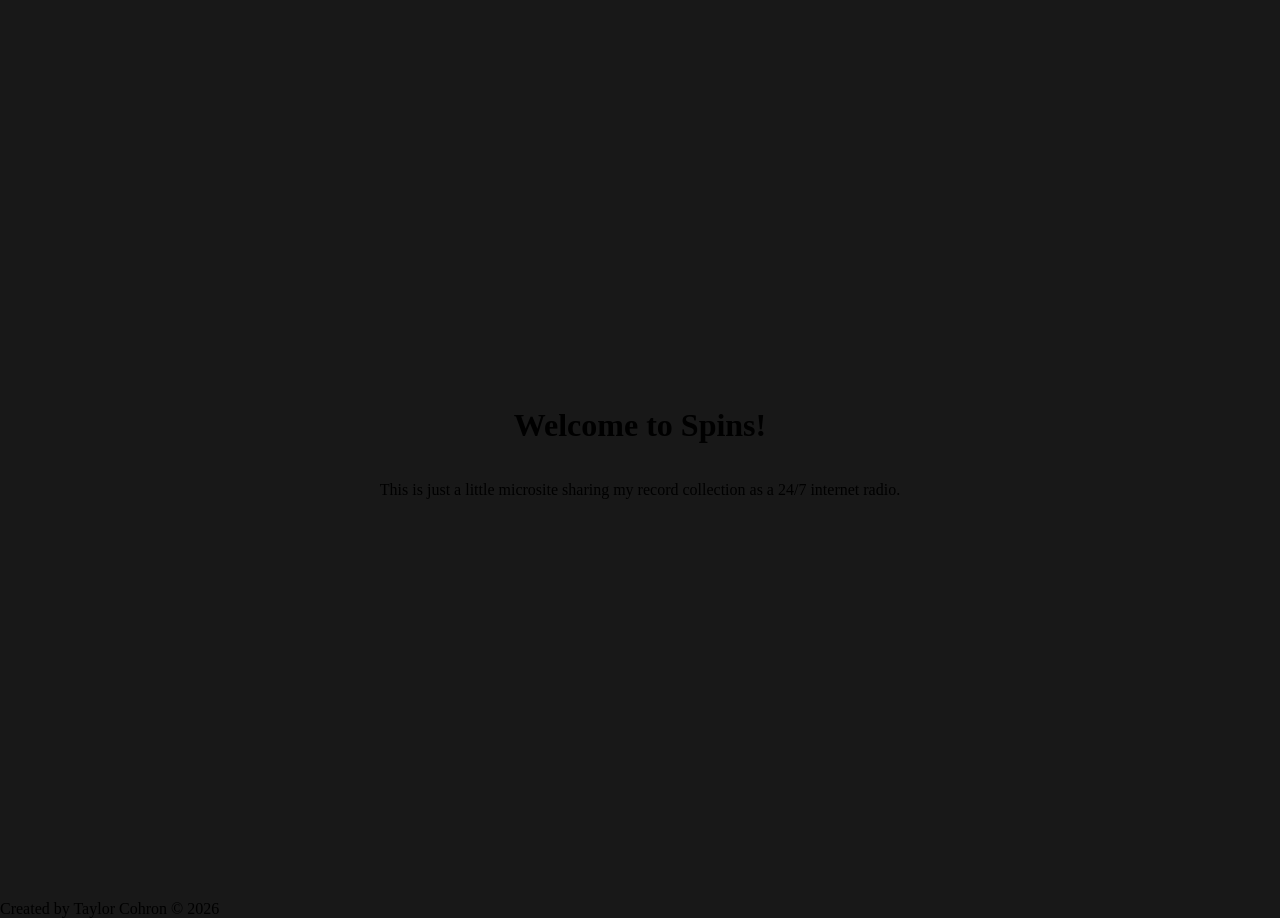
==== index.html @ 85d8a4d1 "working on css showing" ====
<!DOCTYPE html>
<html lang="en">
<head>
    <meta charset="UTF-8">
    <meta name="viewport" content="width=device-width, initial-scale=1.0">
    <title>Spins</title>
    <link rel="stylesheet" href="style.css">
</head>
<body>
    <div class="container">
        <h1>Welcome to Spins!</h1>
        <p>This is just a little microsite sharing my record collection as a 24/7 internet radio.</p>

        <div id="vinyl-player">
            </div>
    </div>

    <footer>Created by Taylor Cohron &copy; 2026</footer>
</body>
</html>
---- style.css ----
/* style.css */

/* This will apply your background color to the whole page */
html, body {
    height: 100%;
    margin: 0;
    background-color: #181818; /* Your background color here */
}

/* This centers the content in the middle of the screen */
.container {
    display: flex;
    flex-direction: column; /* Stacks header, text, and player vertically */
    justify-content: center; /* Centers vertically */
    align-items: center;    /* Centers horizontally */
    min-height: 100vh;      /* Makes container take up the full screen height */
    text-align: center;
}
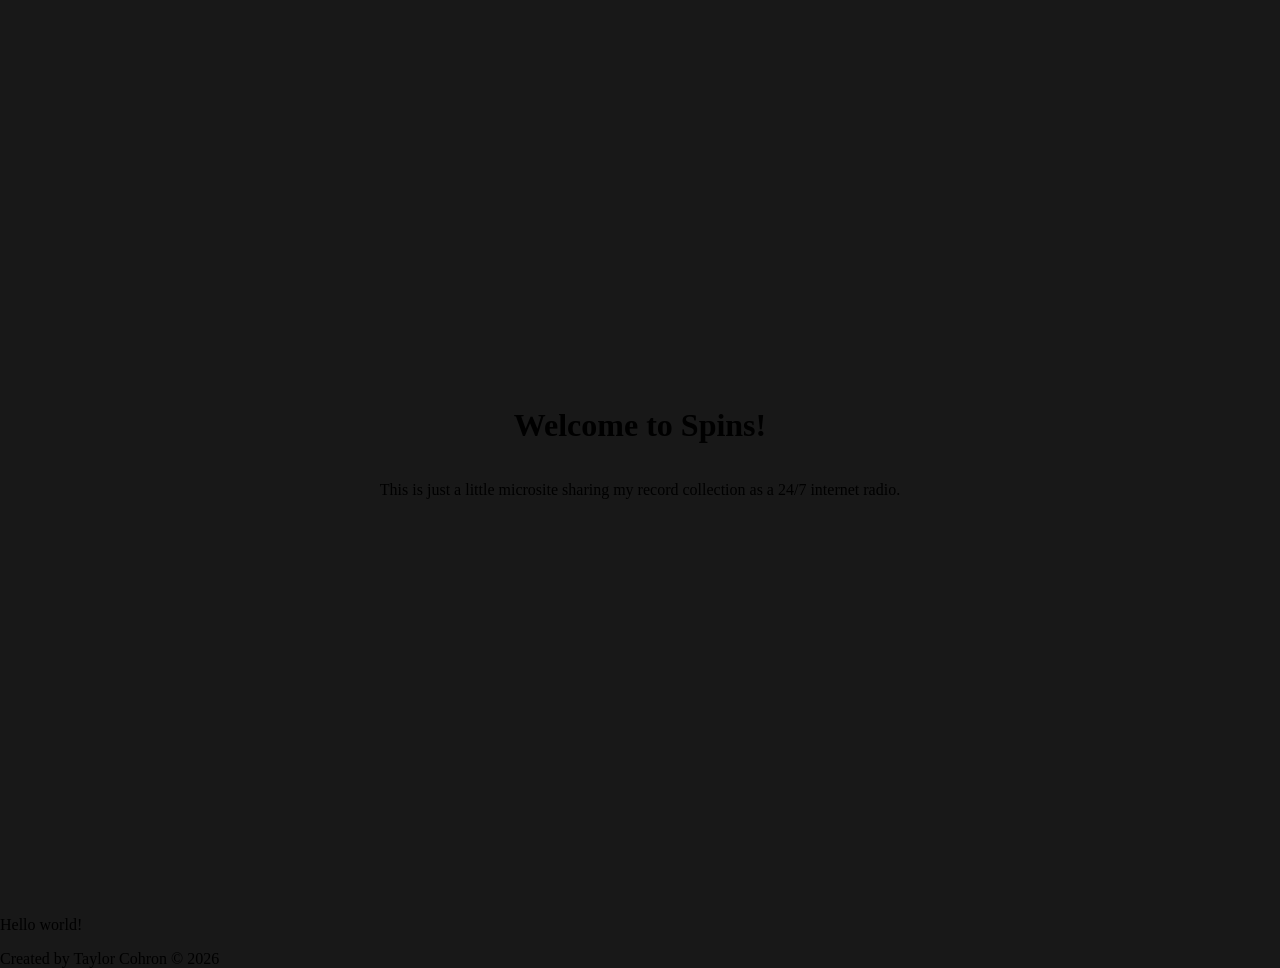
==== commit 22a19674: "added hello world, troubleshooting" ====
--- a/index.html
+++ b/index.html
@@ -14,6 +14,7 @@
         <div id="vinyl-player">
             </div>
     </div>
+    <p>Hello world!</p>
 
     <footer>Created by Taylor Cohron &copy; 2026</footer>
 </body>
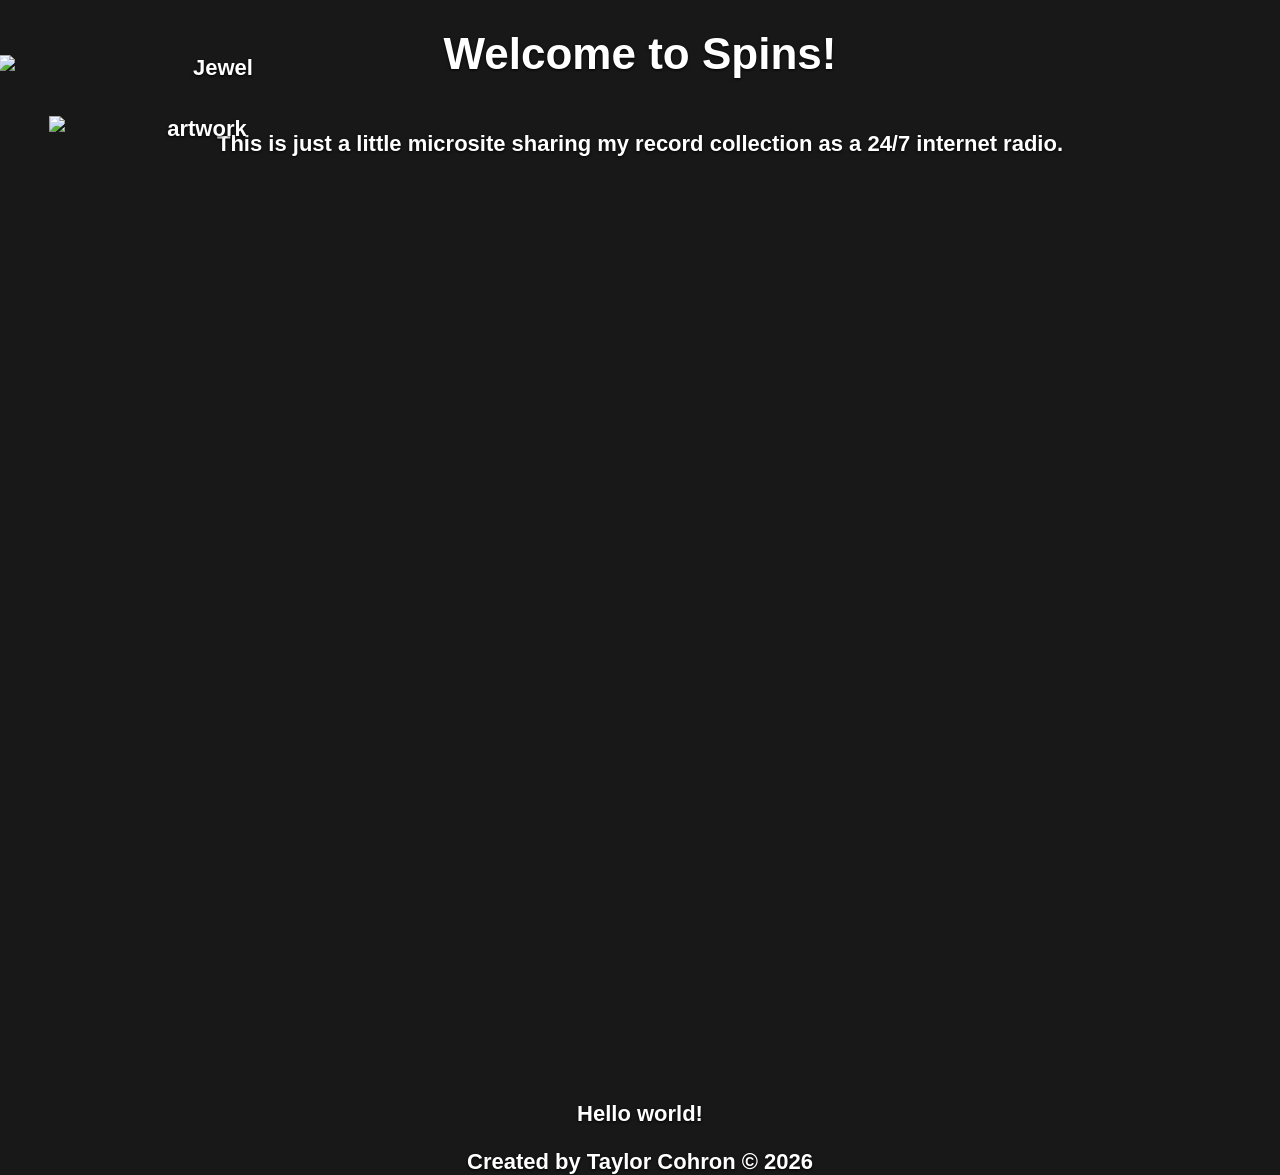
==== commit b0eae392: "merging elements from old bowtie theme into page." ====
--- a/index.html
+++ b/index.html
@@ -1,21 +1,216 @@
-<!DOCTYPE html>
+<!DOCTYPE html PUBLIC "-//W3C//DTD XHTML 1.1//EN" "http://www.w3.org/TR/xhtml11/DTD/xhtml11.dtd">
 <html lang="en">
+<meta http-equiv="Content-type" content="text/html; charset=utf-8" />
+<html xmlns="http://www.w3.org/1999/xhtml" xml:lang="en">
+
 <head>
     <meta charset="UTF-8">
     <meta name="viewport" content="width=device-width, initial-scale=1.0">
     <title>Spins</title>
     <link rel="stylesheet" href="style.css">
+    <script src="animator.js" type="text/javascript"></script>
+    <script type="text/javascript">
+        oldPlayState = 0;
+        function $(id) { return document.getElementById(id); }
+        function trackUpdate(track) {
+            var title = track.title;
+            var artist = track.artist;
+            var album = track.album;
+
+            title = (typeof (title) != 'undefined') ? title : "";
+            artist = (typeof (artist) != 'undefined') ? artist : "";
+            album = (typeof (album) != 'undefined') ? album : "";
+
+            updateRatingUI(Player.rating());
+
+            // hide the controller if nothing is playing
+            if (title != "") {
+                //containerVisibility.seekTo(1);
+                // if controller is visible, display the tooltip
+                if ($('popupControls').style.opacity == 100) {
+                    infosPopup.seekTo(1);
+                    setTimeout("infosPopup.seekTo(0);", 3000);
+                }
+                $('title').innerHTML = title;
+                $('title2').innerHTML = title;
+                $('artist').innerHTML = artist;
+                $('artist2').innerHTML = artist;
+                $('album').innerHTML = album;
+                $('album2').innerHTML = album;
+            } else {
+                // else, hide the controller
+                //containerVisibility.seekTo(0);
+                $('title').innerHTML = "Nothing is playing";
+                $('title2').innerHTML = "Nothing is playing";
+                $('artist').innerHTML = artist;
+                $('artist2').innerHTML = "Nothing";
+                $('album').innerHTML = album;
+                $('album2').innerHTML = "is playing";
+            }
+        }
+        function artworkUpdate(artURL) {
+            if (artURL == "") {
+                $('art').src = "noartwork.png";
+                $('textOverlay').style.display = '';
+            }
+            else {
+                $('art').src = artURL;
+                $('artBox').src = 'case.png';
+                $('textOverlay').style.display = 'none';
+            }
+        }
+
+        function playStateChanged(pState) {
+            if (pState != oldPlayState) {
+                if (pState == 0 || pState == 2)
+                    $('playLink').innerHTML = '';
+                else
+                    $('playLink').innerHTML = '';
+
+                oldPlayState = pState;
+            }
+        }
+
+        function playPause() {
+            Player.playPause();
+            playerUpdate();
+        }
+
+        function setRating(rating) {
+            updateRatingUI(rating);
+            Player.setRating(rating);
+        }
+
+        function updateRatingUI(rating) {
+            if (rating > 0) {
+                $('star1').innerHTML = "★";
+            } else {
+                $('star1').innerHTML = "☆";
+            }
+
+            if (rating > 20) {
+                $('star2').innerHTML = "★";
+            } else {
+                $('star2').innerHTML = "☆";
+            }
+
+            if (rating > 40) {
+                $('star3').innerHTML = "★";
+            } else {
+                $('star3').innerHTML = "☆";
+            }
+
+            if (rating > 60) {
+                $('star4').innerHTML = "★";
+            } else {
+                $('star4').innerHTML = "☆";
+            }
+
+            if (rating > 80) {
+                $('star5').innerHTML = "★";
+            } else {
+                $('star5').innerHTML = "☆";
+            }
+        }
+
+        function init() {
+            controlPopup = new Animator({
+                transition: Animator.makeEaseOut(2),
+                duration: 500
+            });
+            controlPopup.addSubject(new NumericalStyleSubject(
+                $("popupControls"), 'top', 40, 50));
+            controlPopup.addSubject(new NumericalStyleSubject(
+                $("popupControls"), 'opacity', 0, 1));
+            controlPopup.addSubject(new NumericalStyleSubject(
+                $("popupControls"), 'display', 'none', 'block'));
+
+            infosPopup = new Animator({
+                transition: Animator.makeEaseOut(2),
+                duration: 500
+            });
+            infosPopup.addSubject(new NumericalStyleSubject(
+                $("popupInfos"), 'top', 40, 50));
+            infosPopup.addSubject(new NumericalStyleSubject(
+                $("popupInfos"), 'opacity', 0, 1));
+            infosPopup.addSubject(new NumericalStyleSubject(
+                $("popupInfos"), 'display', 'none', 'block'));
+
+            /*containerVisibility = new Animator({
+                transition: Animator.makeEaseOut(2),
+                duration: 500});
+            containerVisibility.addSubject(new NumericalStyleSubject(
+                $("controler"), 'opacity', 0.2, 1));*/
+        }
+
+        var timerRunning = false; // boolean flag
+        var myTimer = null;
+
+        function startTimer() {
+            myTimer = setTimeout('controlPopup.seekTo(0);', 3000); // myTimer holds the id of the timer
+            // timerRunning = true; // whenever you start a timer set the timerRunning flag to true 
+        }
+
+        function stopTimer() {
+            clearTimeout(myTimer);
+            //	    if (timerRunning) {
+            //	        clearTimeout(myTimer); 
+            //		}
+            //		timerRunning = false;
+        }
+    </script>
 </head>
+
 <body>
     <div class="container">
         <h1>Welcome to Spins!</h1>
         <p>This is just a little microsite sharing my record collection as a 24/7 internet radio.</p>
-
-        <div id="vinyl-player">
-            </div>
+        <div id="vinyl-player" class="container">
+
+            <body onLoad="init();">
+                <div id="controler">
+                    <div ondblclick="controlPopup.seekTo(0); infosPopup.seekTo(0);"
+                        onclick="controlPopup.seekTo(1); infosPopup.seekTo(0); stopTimer(); startTimer();"
+                        id="container">
+                        <div id="artBox" class="bubbleInfo">
+                            <img src="" id="art" alt="artwork" />
+                            <img src="case.png" id="jewel" alt="Jewel" />
+                        </div>
+                        <div id="textOverlay">
+                            <div id="artist2"> </div>
+                            <div id="album2"> </div>
+                        </div>
+                    </div>
+                    <div id="popupInfos">
+                        <div id="title"> </div>
+                        <div id="artist"></div>
+                        <div id="album"></div>
+                    </div>
+                    <div id="popupControls">
+                        <div id="title2"> </div>
+                        <!--><div id="albumArtist"><span id="artist2"></span> - <span id="album2"></span></div>-->
+                        <div id="rating">
+                            <span id="controls">
+                                <a href="#"
+                                    onClick="Player.previousTrack(); stopTimer(); startTimer();return false;"></a><a
+                                    href="#" onClick="playPause(); stopTimer(); startTimer();return false;"
+                                    id="playLink"></a><a href="#"
+                                    onClick="Player.nextTrack(); stopTimer(); startTimer(); return false;"></a>
+                            </span>
+                            <a id="star1" href="#" onClick="setRating(20);stopTimer(); startTimer();return false;">☆</a>
+                            <a id="star2" href="#" onClick="setRating(40);stopTimer(); startTimer();return false;">☆</a>
+                            <a id="star3" href="#" onClick="setRating(60);stopTimer(); startTimer();return false;">☆</a>
+                            <a id="star4" href="#" onClick="setRating(80);stopTimer(); startTimer();return false;">☆</a>
+                            <a id="star5" href="#"
+                                onClick="setRating(100);stopTimer(); startTimer();return false;">☆</a>
+                        </div>
+                    </div>
+                </div>
+            </body>
+        </div>
     </div>
     <p>Hello world!</p>
-
     <footer>Created by Taylor Cohron &copy; 2026</footer>
 </body>
+
 </html>
--- a/style.css
+++ b/style.css
@@ -1,18 +1,220 @@
 /* style.css */
 
 /* This will apply your background color to the whole page */
-html, body {
+html,
+body {
     height: 100%;
     margin: 0;
-    background-color: #181818; /* Your background color here */
+    background-color: #181818;
+    /* Your background color here */
 }
 
 /* This centers the content in the middle of the screen */
 .container {
     display: flex;
-    flex-direction: column; /* Stacks header, text, and player vertically */
-    justify-content: center; /* Centers vertically */
-    align-items: center;    /* Centers horizontally */
-    min-height: 100vh;      /* Makes container take up the full screen height */
+    flex-direction: column;
+    /* Stacks header, text, and player vertically */
+    justify-content: center;
+    /* Centers vertically */
+    align-items: center;
+    /* Centers horizontally */
+    min-height: 100vh;
+    /* Makes container take up the full screen height */
+    text-align: center;
+}
+
+body {
+    margin: 0;
+    padding: 0;
+    -webkit-user-select: none;
+    font-family: 'Helvetica';
+    color: #fff;
+    text-shadow: #000 0px 1px 3px;
+    text-align: center;
+    font-weight: bold;
+    font-size: 16.5pt;
+    overflow: hidden;
+    /*		background: #666;*/
+}
+
+a {
+    cursor: default;
+}
+
+#container {
+    position: absolute;
+    top: 115px;
+    left: 0px;
+    width: 512px;
+    height: 512px;
+}
+
+#controller {
+    opacity: 45;
+}
+
+#artBox {
+    width: 432px;
+    height: 409px;
+    position: absolute;
+    top: 0px;
+    left: 40px;
+    /*		border: 1px solid red;*/
+}
+
+#art {
+    position: absolute;
+    /*		background: #f90;*/
+    left: 9px;
+    top: 1px;
+    height: 275px;
+    width: 300px;
+}
+
+#jewel {
+    position: absolute;
+    top: -60px;
+    left: -41px;
+    width: 432px;
+    height: 396px;
+}
+
+#album,
+#album2 {
+    white-space: nowrap;
+    overflow: hidden;
+    text-overflow: ellipsis;
+    font-family: "Helvetica Neue";
+    font-weight: light;
+    font-size: 7pt;
+    text-align: center;
+
+}
+
+#artist,
+#artist2 {
+    white-space: nowrap;
+    overflow: hidden;
+    text-overflow: ellipsis;
+    font-family: "Helvetica Neue";
+    font-weight: bold;
+    font-size: 7pt;
+    text-align: center;
+}
+
+#albumArtist {
+    white-space: nowrap;
+    overflow: hidden;
+    text-overflow: ellipsis;
+    text-align: center;
+}
+
+#title,
+#title2 {
+    white-space: nowrap;
+    overflow: hidden;
+    text-overflow: ellipsis;
+    font-family: "Helvetica Neue";
+    font-weight: bold;
+    font-size: 9pt;
+    text-align: center;
+}
+
+.bubbleInfo {
+    position: absolute;
+    top: 0px;
+    left: 0px;
+    right: 0px;
+    bottom: 0px;
+}
+
+#popupInfos {
+    position: absolute;
+    background: transparent url(popup.png) top left no-repeat;
+    width: 290px;
+    height: 96px;
+    /*	display: none;*/
+    opacity: 0;
+    font-size: 10pt;
+    padding: -20px 0px;
+    text-align: center;
+    /*	border: 1px solid red;*/
+}
+
+#popupControls {
+    position: absolute;
+    top: 41px;
+    left: 43px;
+    right: 0px;
+    text-align: center;
+    background: transparent url(popup.png) top left no-repeat;
+    width: 290px;
+    height: 96px;
+    /*	display: none;*/
+    opacity: 0;
+    font-size: 10pt;
+    padding: 14px 10px;
+    /*	border: 1px solid red;*/
+}
+
+#rating {
+    padding: 12px 0px 25px 0px;
+}
+
+#rating a {
+    font-size: 10pt;
+    color: #fff;
+    text-decoration: none;
+    text-shadow: 0px 1px 3px black;
+    text-align: center;
+}
+
+#controls {
+    font-family: Webdings;
+}
+
+#controls a {
+    color: #fff;
+    text-decoration: none;
+    font-size: 16px;
+    text-shadow: 0px 1px 2px #111;
+    text-align: center;
+
+}
+
+#textOverlay {
+    position: absolute;
+    top: 0px;
+    left: 0px;
+    width: 0px;
+    z-index: 999;
+    color: #452400;
+    text-shadow: 0px 0px 1px #c60;
+    /*	letter-spacing: 1px;*/
+    line-height: 0px;
+    text-transform: uppercase;
+    -webkit-transform: rotate(270deg);
+    transform: rotate(270deg);
+    /*	border: 1px solid red;*/
+    text-align: center;
+}
+
+#album2 {
+    white-space: nowrap;
+    overflow: hidden;
+    text-overflow: ellipsis;
+    font-family: "Helvetica Neue";
+    font-weight: light;
+    font-size: 5pt;
+    text-align: center;
+}
+
+#artist2 {
+    white-space: nowrap;
+    overflow: hidden;
+    text-overflow: ellipsis;
+    font-family: "Helvetica Neue";
+    font-weight: bold;
+    font-size: 8pt;
     text-align: center;
 }
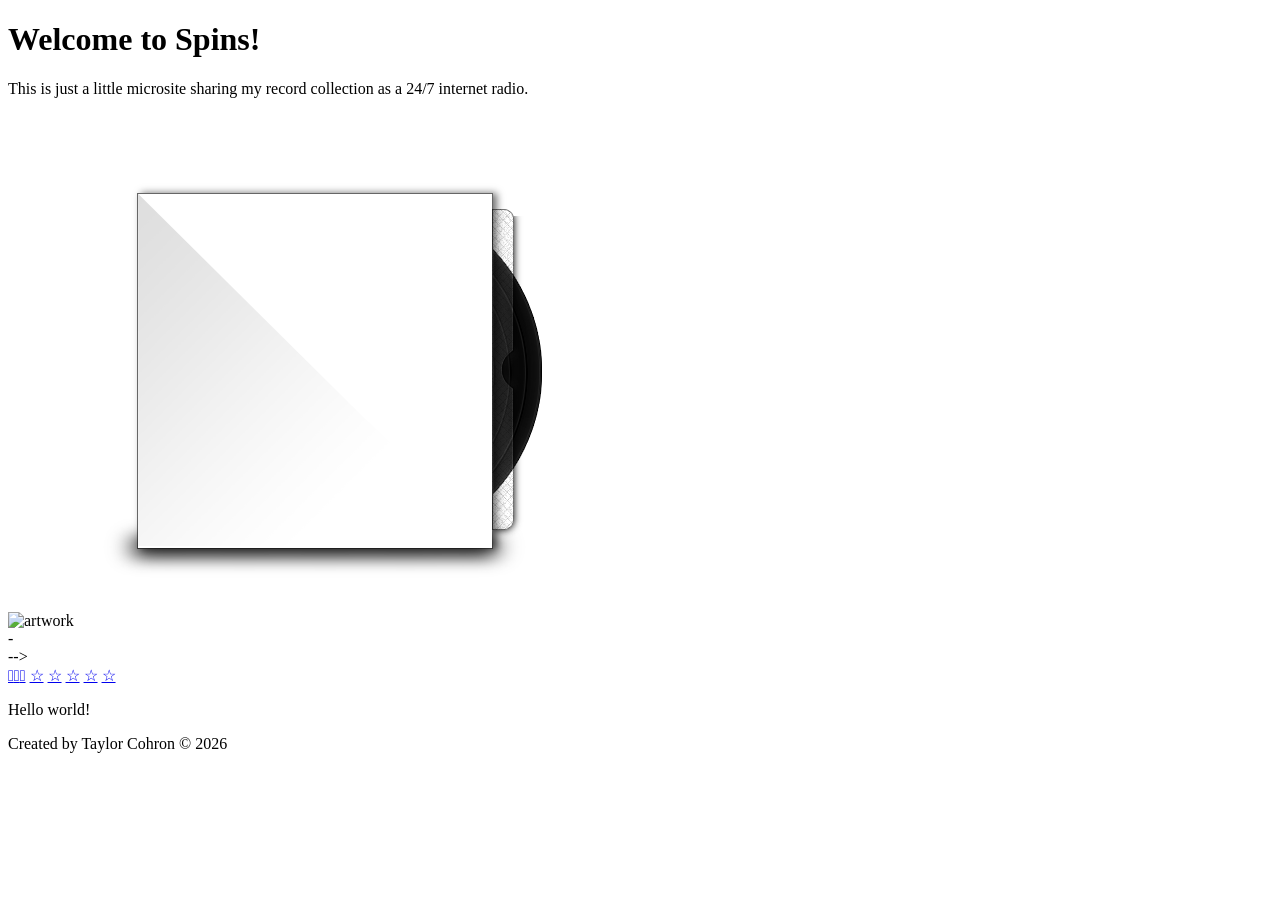
==== commit 21eb47c5: "Updating file references to match new structure." ====
--- a/index.html
+++ b/index.html
@@ -8,7 +8,7 @@
     <meta name="viewport" content="width=device-width, initial-scale=1.0">
     <title>Spins</title>
     <link rel="stylesheet" href="style.css">
-    <script src="animator.js" type="text/javascript"></script>
+    <script src="scripts/animator.js" type="text/javascript"></script>
     <script type="text/javascript">
         oldPlayState = 0;
         function $(id) { return document.getElementById(id); }
@@ -50,12 +50,12 @@
         }
         function artworkUpdate(artURL) {
             if (artURL == "") {
-                $('art').src = "noartwork.png";
+                $('art').src = "img/noartwork.png";
                 $('textOverlay').style.display = '';
             }
             else {
                 $('art').src = artURL;
-                $('artBox').src = 'case.png';
+                $('artBox').src = 'img/case.png';
                 $('textOverlay').style.display = 'none';
             }
         }
@@ -174,7 +174,7 @@
                         id="container">
                         <div id="artBox" class="bubbleInfo">
                             <img src="" id="art" alt="artwork" />
-                            <img src="case.png" id="jewel" alt="Jewel" />
+                            <img src="img/case.png" id="jewel" alt="Jewel" />
                         </div>
                         <div id="textOverlay">
                             <div id="artist2"> </div>
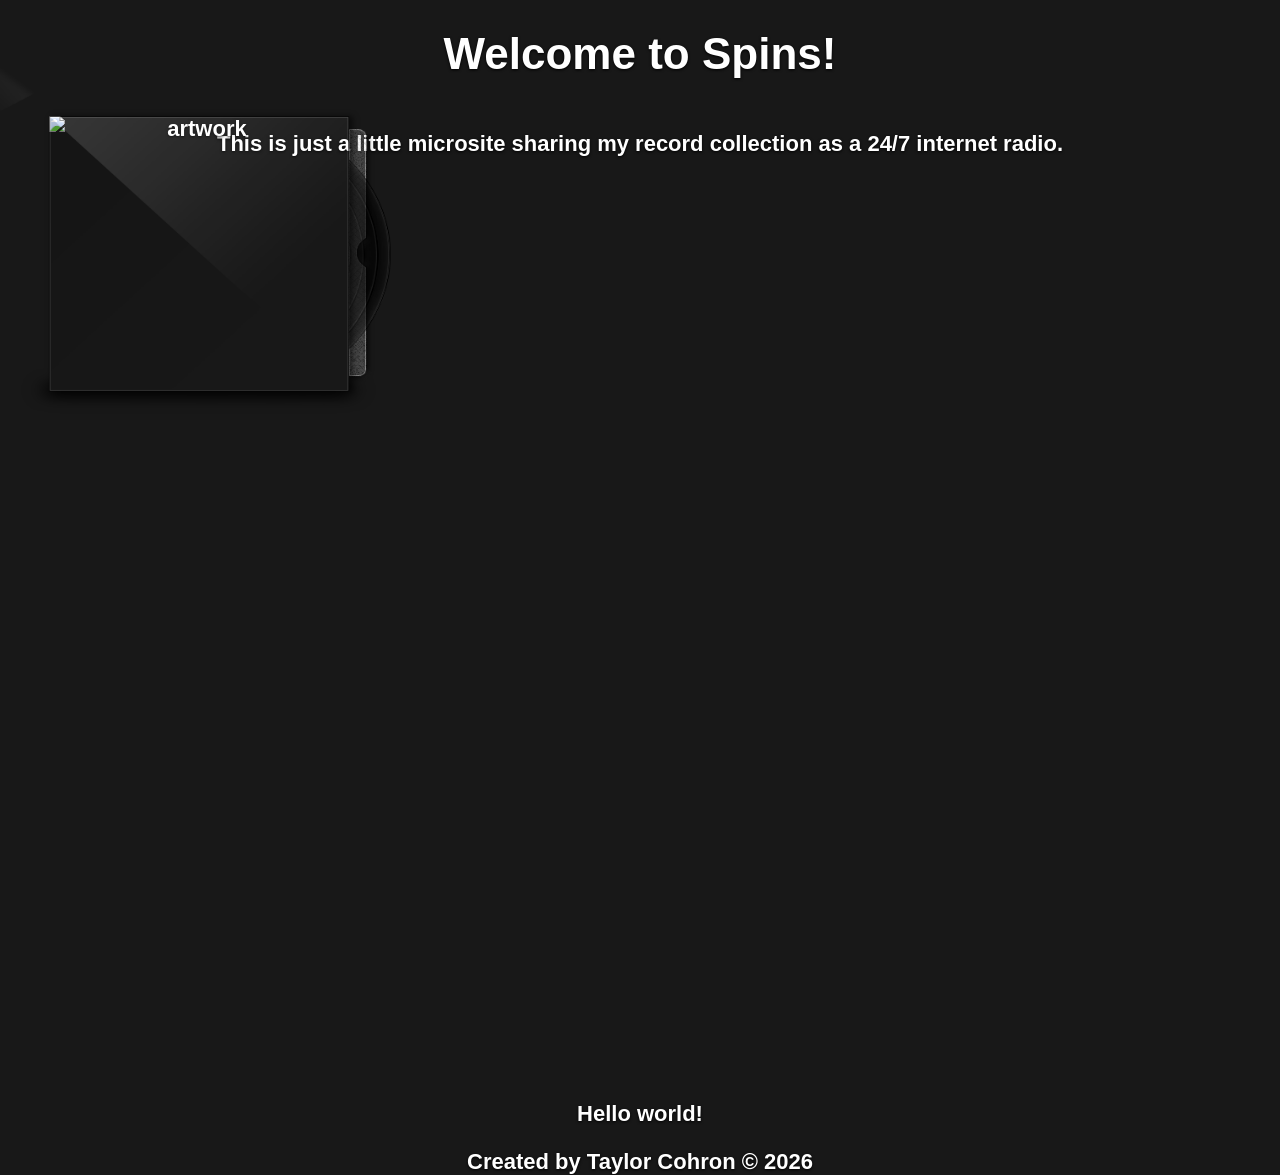
==== commit 70e3220f: "Fixed css reference, fixed illegal html tags, added a default album cover for when nothing's playing" ====
--- a/index.html
+++ b/index.html
@@ -1,13 +1,11 @@
-<!DOCTYPE html PUBLIC "-//W3C//DTD XHTML 1.1//EN" "http://www.w3.org/TR/xhtml11/DTD/xhtml11.dtd">
+<!DOCTYPE html>
 <html lang="en">
-<meta http-equiv="Content-type" content="text/html; charset=utf-8" />
-<html xmlns="http://www.w3.org/1999/xhtml" xml:lang="en">
 
 <head>
     <meta charset="UTF-8">
     <meta name="viewport" content="width=device-width, initial-scale=1.0">
     <title>Spins</title>
-    <link rel="stylesheet" href="style.css">
+    <link rel="stylesheet" href="css/style.css">
     <script src="scripts/animator.js" type="text/javascript"></script>
     <script type="text/javascript">
         oldPlayState = 0;
@@ -161,14 +159,12 @@
     </script>
 </head>
 
-<body>
+<body onload="init();">
     <div class="container">
         <h1>Welcome to Spins!</h1>
         <p>This is just a little microsite sharing my record collection as a 24/7 internet radio.</p>
         <div id="vinyl-player" class="container">
-
-            <body onLoad="init();">
-                <div id="controler">
+            <div id="controler">
                     <div ondblclick="controlPopup.seekTo(0); infosPopup.seekTo(0);"
                         onclick="controlPopup.seekTo(1); infosPopup.seekTo(0); stopTimer(); startTimer();"
                         id="container">
@@ -206,7 +202,7 @@
                         </div>
                     </div>
                 </div>
-            </body>
+            </div>
         </div>
     </div>
     <p>Hello world!</p>
--- a/css/style.css
+++ b/css/style.css
@@ -0,0 +1,220 @@
+/* style.css */
+
+/* This will apply your background color to the whole page */
+html,
+body {
+    height: 100%;
+    margin: 0;
+    background-color: #181818;
+    /* Your background color here */
+}
+
+/* This centers the content in the middle of the screen */
+.container {
+    display: flex;
+    flex-direction: column;
+    /* Stacks header, text, and player vertically */
+    justify-content: center;
+    /* Centers vertically */
+    align-items: center;
+    /* Centers horizontally */
+    min-height: 100vh;
+    /* Makes container take up the full screen height */
+    text-align: center;
+}
+
+body {
+    margin: 0;
+    padding: 0;
+    -webkit-user-select: none;
+    font-family: 'Helvetica';
+    color: #fff;
+    text-shadow: #000 0px 1px 3px;
+    text-align: center;
+    font-weight: bold;
+    font-size: 16.5pt;
+    overflow: hidden;
+    /*		background: #666;*/
+}
+
+a {
+    cursor: default;
+}
+
+#container {
+    position: absolute;
+    top: 115px;
+    left: 0px;
+    width: 512px;
+    height: 512px;
+}
+
+#controller {
+    opacity: 45;
+}
+
+#artBox {
+    width: 432px;
+    height: 409px;
+    position: absolute;
+    top: 0px;
+    left: 40px;
+    /*		border: 1px solid red;*/
+}
+
+#art {
+    position: absolute;
+    /*		background: #f90;*/
+    left: 9px;
+    top: 1px;
+    height: 275px;
+    width: 300px;
+}
+
+#jewel {
+    position: absolute;
+    top: -60px;
+    left: -41px;
+    width: 432px;
+    height: 396px;
+}
+
+#album,
+#album2 {
+    white-space: nowrap;
+    overflow: hidden;
+    text-overflow: ellipsis;
+    font-family: "Helvetica Neue";
+    font-weight: light;
+    font-size: 7pt;
+    text-align: center;
+
+}
+
+#artist,
+#artist2 {
+    white-space: nowrap;
+    overflow: hidden;
+    text-overflow: ellipsis;
+    font-family: "Helvetica Neue";
+    font-weight: bold;
+    font-size: 7pt;
+    text-align: center;
+}
+
+#albumArtist {
+    white-space: nowrap;
+    overflow: hidden;
+    text-overflow: ellipsis;
+    text-align: center;
+}
+
+#title,
+#title2 {
+    white-space: nowrap;
+    overflow: hidden;
+    text-overflow: ellipsis;
+    font-family: "Helvetica Neue";
+    font-weight: bold;
+    font-size: 9pt;
+    text-align: center;
+}
+
+.bubbleInfo {
+    position: absolute;
+    top: 0px;
+    left: 0px;
+    right: 0px;
+    bottom: 0px;
+}
+
+#popupInfos {
+    position: absolute;
+    background: transparent url(../img/popup.png) top left no-repeat;
+    width: 290px;
+    height: 96px;
+    /*	display: none;*/
+    opacity: 0;
+    font-size: 10pt;
+    padding: -20px 0px;
+    text-align: center;
+    /*	border: 1px solid red;*/
+}
+
+#popupControls {
+    position: absolute;
+    top: 41px;
+    left: 43px;
+    right: 0px;
+    text-align: center;
+    background: transparent url(../img/popup.png) top left no-repeat;
+    width: 290px;
+    height: 96px;
+    /*	display: none;*/
+    opacity: 0;
+    font-size: 10pt;
+    padding: 14px 10px;
+    /*	border: 1px solid red;*/
+}
+
+#rating {
+    padding: 12px 0px 25px 0px;
+}
+
+#rating a {
+    font-size: 10pt;
+    color: #fff;
+    text-decoration: none;
+    text-shadow: 0px 1px 3px black;
+    text-align: center;
+}
+
+#controls {
+    font-family: Webdings;
+}
+
+#controls a {
+    color: #fff;
+    text-decoration: none;
+    font-size: 16px;
+    text-shadow: 0px 1px 2px #111;
+    text-align: center;
+
+}
+
+#textOverlay {
+    position: absolute;
+    top: 0px;
+    left: 0px;
+    width: 0px;
+    z-index: 999;
+    color: #452400;
+    text-shadow: 0px 0px 1px #c60;
+    /*	letter-spacing: 1px;*/
+    line-height: 0px;
+    text-transform: uppercase;
+    -webkit-transform: rotate(270deg);
+    transform: rotate(270deg);
+    /*	border: 1px solid red;*/
+    text-align: center;
+}
+
+#album2 {
+    white-space: nowrap;
+    overflow: hidden;
+    text-overflow: ellipsis;
+    font-family: "Helvetica Neue";
+    font-weight: light;
+    font-size: 5pt;
+    text-align: center;
+}
+
+#artist2 {
+    white-space: nowrap;
+    overflow: hidden;
+    text-overflow: ellipsis;
+    font-family: "Helvetica Neue";
+    font-weight: bold;
+    font-size: 8pt;
+    text-align: center;
+}
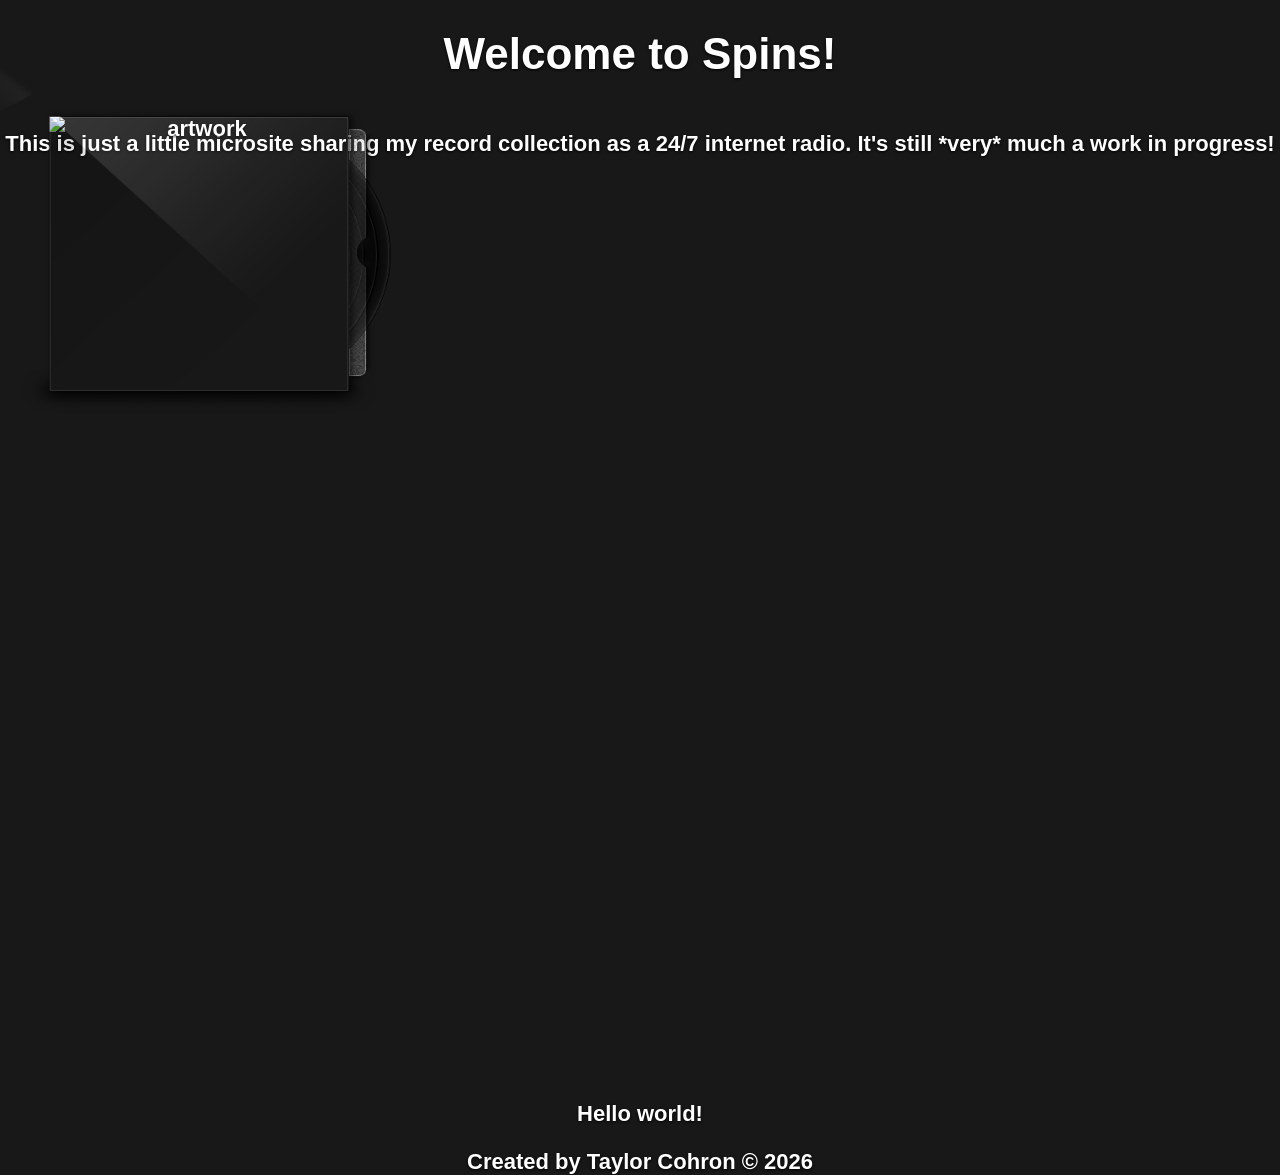
==== commit deeb5521: "Added a WIP line" ====
--- a/index.html
+++ b/index.html
@@ -162,49 +162,48 @@
 <body onload="init();">
     <div class="container">
         <h1>Welcome to Spins!</h1>
-        <p>This is just a little microsite sharing my record collection as a 24/7 internet radio.</p>
+        <p>This is just a little microsite sharing my record collection as a 24/7 internet radio. It's still *very* much
+            a work in progress!</p>
         <div id="vinyl-player" class="container">
             <div id="controler">
-                    <div ondblclick="controlPopup.seekTo(0); infosPopup.seekTo(0);"
-                        onclick="controlPopup.seekTo(1); infosPopup.seekTo(0); stopTimer(); startTimer();"
-                        id="container">
-                        <div id="artBox" class="bubbleInfo">
-                            <img src="" id="art" alt="artwork" />
-                            <img src="img/case.png" id="jewel" alt="Jewel" />
-                        </div>
-                        <div id="textOverlay">
-                            <div id="artist2"> </div>
-                            <div id="album2"> </div>
-                        </div>
+                <div ondblclick="controlPopup.seekTo(0); infosPopup.seekTo(0);"
+                    onclick="controlPopup.seekTo(1); infosPopup.seekTo(0); stopTimer(); startTimer();" id="container">
+                    <div id="artBox" class="bubbleInfo">
+                        <img src="" id="art" alt="artwork" />
+                        <img src="img/case.png" id="jewel" alt="Jewel" />
                     </div>
-                    <div id="popupInfos">
-                        <div id="title"> </div>
-                        <div id="artist"></div>
-                        <div id="album"></div>
+                    <div id="textOverlay">
+                        <div id="artist2"> </div>
+                        <div id="album2"> </div>
                     </div>
-                    <div id="popupControls">
-                        <div id="title2"> </div>
-                        <!--><div id="albumArtist"><span id="artist2"></span> - <span id="album2"></span></div>-->
-                        <div id="rating">
-                            <span id="controls">
-                                <a href="#"
-                                    onClick="Player.previousTrack(); stopTimer(); startTimer();return false;"></a><a
-                                    href="#" onClick="playPause(); stopTimer(); startTimer();return false;"
-                                    id="playLink"></a><a href="#"
-                                    onClick="Player.nextTrack(); stopTimer(); startTimer(); return false;"></a>
-                            </span>
-                            <a id="star1" href="#" onClick="setRating(20);stopTimer(); startTimer();return false;">☆</a>
-                            <a id="star2" href="#" onClick="setRating(40);stopTimer(); startTimer();return false;">☆</a>
-                            <a id="star3" href="#" onClick="setRating(60);stopTimer(); startTimer();return false;">☆</a>
-                            <a id="star4" href="#" onClick="setRating(80);stopTimer(); startTimer();return false;">☆</a>
-                            <a id="star5" href="#"
-                                onClick="setRating(100);stopTimer(); startTimer();return false;">☆</a>
-                        </div>
+                </div>
+                <div id="popupInfos">
+                    <div id="title"> </div>
+                    <div id="artist"></div>
+                    <div id="album"></div>
+                </div>
+                <div id="popupControls">
+                    <div id="title2"> </div>
+                    <!--><div id="albumArtist"><span id="artist2"></span> - <span id="album2"></span></div>-->
+                    <div id="rating">
+                        <span id="controls">
+                            <a href="#"
+                                onClick="Player.previousTrack(); stopTimer(); startTimer();return false;"></a><a
+                                href="#" onClick="playPause(); stopTimer(); startTimer();return false;"
+                                id="playLink"></a><a href="#"
+                                onClick="Player.nextTrack(); stopTimer(); startTimer(); return false;"></a>
+                        </span>
+                        <a id="star1" href="#" onClick="setRating(20);stopTimer(); startTimer();return false;">☆</a>
+                        <a id="star2" href="#" onClick="setRating(40);stopTimer(); startTimer();return false;">☆</a>
+                        <a id="star3" href="#" onClick="setRating(60);stopTimer(); startTimer();return false;">☆</a>
+                        <a id="star4" href="#" onClick="setRating(80);stopTimer(); startTimer();return false;">☆</a>
+                        <a id="star5" href="#" onClick="setRating(100);stopTimer(); startTimer();return false;">☆</a>
                     </div>
                 </div>
             </div>
         </div>
     </div>
+    </div>
     <p>Hello world!</p>
     <footer>Created by Taylor Cohron &copy; 2026</footer>
 </body>
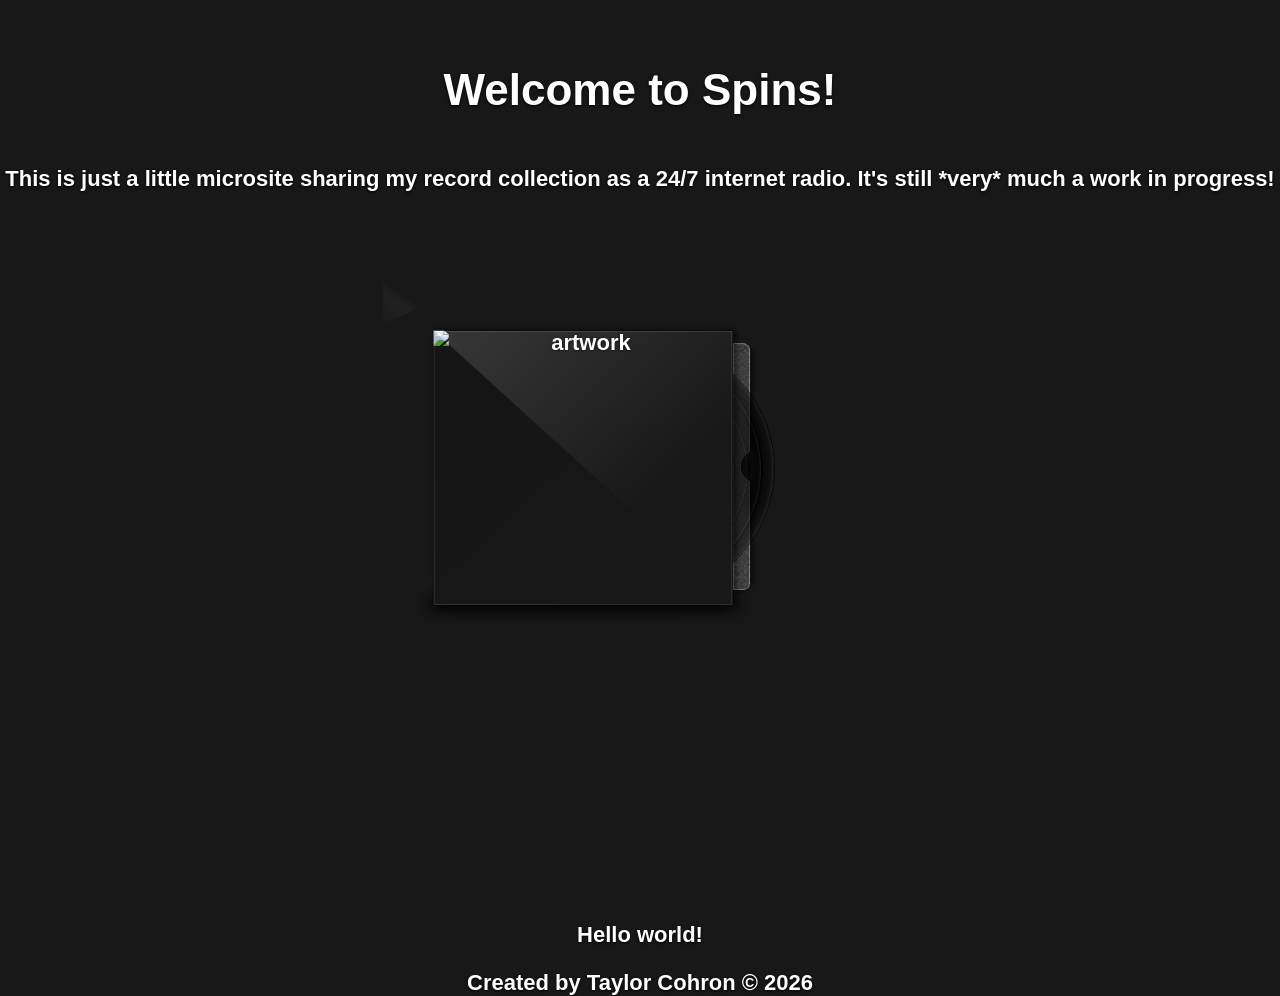
==== commit 5ec402d1: "Adding webserver script to access music files, adding beginning js for howler and player controls." ====
--- a/index.html
+++ b/index.html
@@ -6,6 +6,8 @@
     <meta name="viewport" content="width=device-width, initial-scale=1.0">
     <title>Spins</title>
     <link rel="stylesheet" href="css/style.css">
+    <script src="https://cdnjs.cloudflare.com/ajax/libs/howler/2.2.4/howler.min.js"></script>
+    <script src="scripts/player.js" type="text/javascript"></script>
     <script src="scripts/animator.js" type="text/javascript"></script>
     <script type="text/javascript">
         oldPlayState = 0;
--- a/css/style.css
+++ b/css/style.css
@@ -39,6 +39,14 @@
 
 a {
     cursor: default;
+}
+
+#vinyl-player {
+    position: relative;
+    width: 512px;
+    height: 650px;
+    min-height: auto;
+    margin: 0 auto;
 }
 
 #container {
